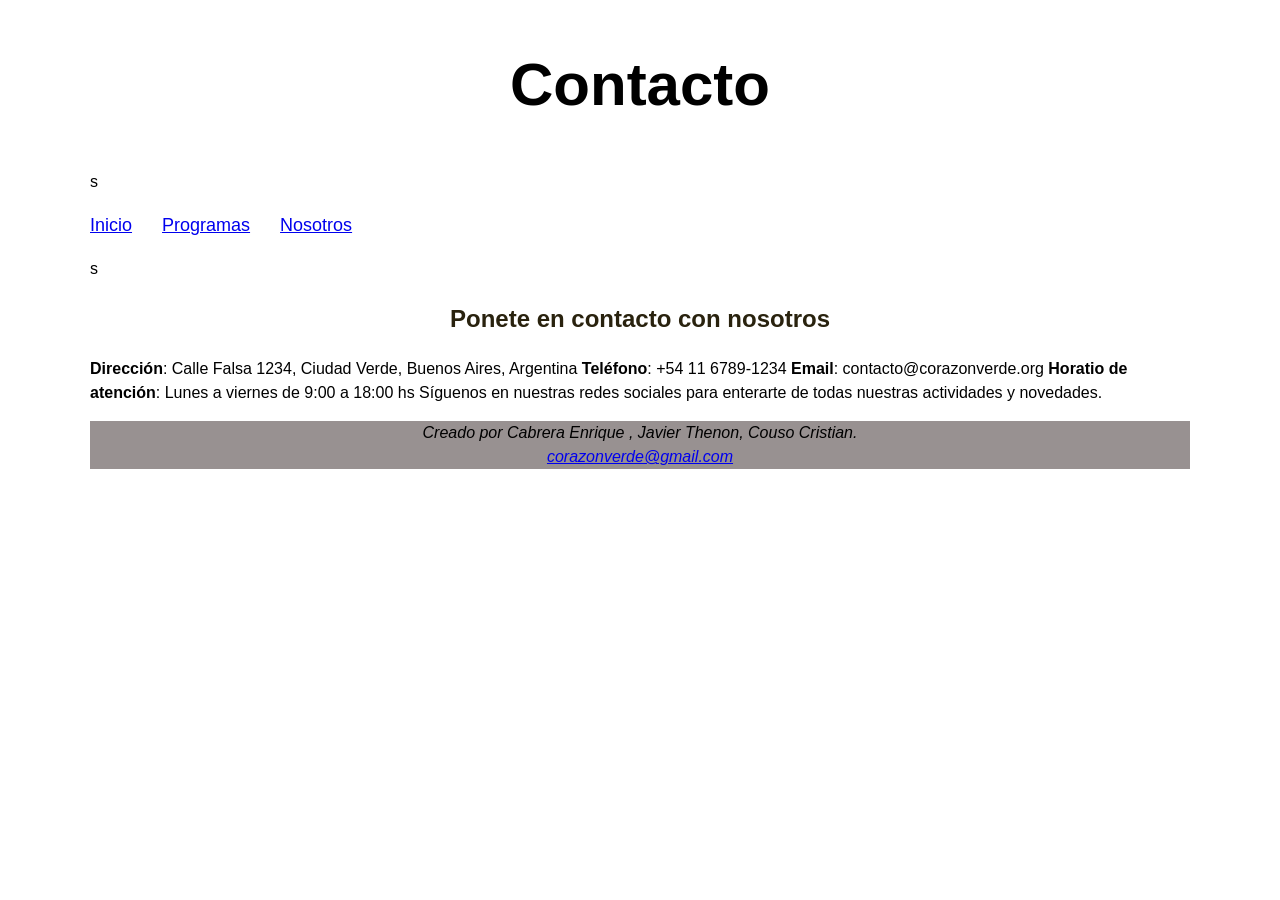
==== contacto.html @ 67dd3d22 "Actualizando" ====
<!DOCTYPE html>
<html lang="es">
<head>
    <meta charset="UTF-8">
    <meta name="viewport" content="width=device-width, initial-scale=1.0">
     <link href="estilos.css" rel="stylesheet">
    <title>Contacto</title>
</head>
<body>
    <h1>Contacto</h1>
      <nav>s
        <ol>
            <li><a href="index.html">Inicio</a></li>
            <li><a href="programa.html">Programas</a></li>
            <li><a href="nosotros.html">Nosotros</a></li>
        </ol>s
    </nav>
    <section>
    <h2>Ponete en contacto con nosotros</h2>
     <p> 
    <strong>Dirección</strong>: Calle Falsa 1234, Ciudad Verde, Buenos Aires, Argentina
    <strong>Teléfono</strong>: +54 11 6789-1234
    <strong>Email</strong>: contacto@corazonverde.org
    <strong>Horatio de atención</strong>: Lunes a viernes de 9:00 a 18:00 hs
      Síguenos en nuestras redes sociales para enterarte de todas nuestras actividades y novedades.
    </p>
    </section>
    <footer>
        <address>
            Creado por Cabrera Enrique , Javier Thenon, Couso Cristian.
            <br>
            <a href="mailto:corazonverde@gmail.com">corazonverde@gmail.com</a>
        </address>
    </footer>
</body>
</html>
---- estilos.css ----
body{s
   background-color: rgb(184, 240, 206);
   font-family: Arial, Helvetica, sans-serif;
   font: 16px;
   line-height: 1.5;
   margin: 0 auto;
   padding: 0 1rem;
   max-width: 1100px;
}

h1 {
   text-align: center;
   font-size: 60px;
}

nav:hover{
   background-color: rgb(152, 145, 145);
}
ol{
   display: flex;
   gap: 30px;
   list-style: none;
   padding: 0;
   font-size: 18px;
}
a:hover{
   color: rgb(1, 75, 100);
}
ol{
   list-style-type: none;
}
img{
   display: block;
   margin: auto;
}
h2{
   text-align: center;
   color: rgb(41, 34, 14);
}
footer{
   text-align: center;
   background-color: rgb(152, 145, 145);
}
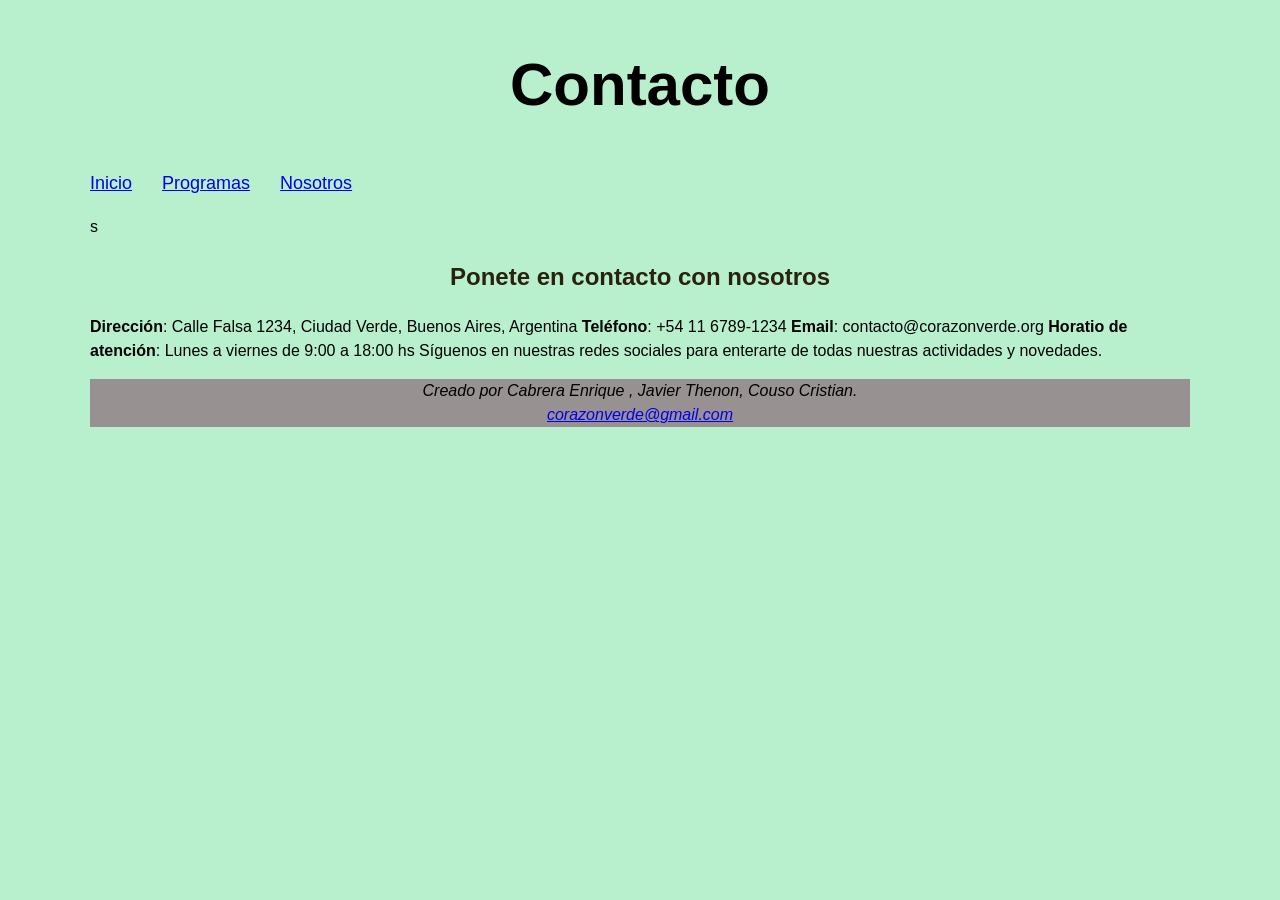
==== commit e70a2fb1: "Actualizando" ====
--- a/contacto.html
+++ b/contacto.html
@@ -8,7 +8,7 @@
 </head>
 <body>
     <h1>Contacto</h1>
-      <nav>s
+      <nav>
         <ol>
             <li><a href="index.html">Inicio</a></li>
             <li><a href="programa.html">Programas</a></li>
--- a/estilos.css
+++ b/estilos.css
@@ -1,4 +1,4 @@
-body{s
+body{
    background-color: rgb(184, 240, 206);
    font-family: Arial, Helvetica, sans-serif;
    font: 16px;
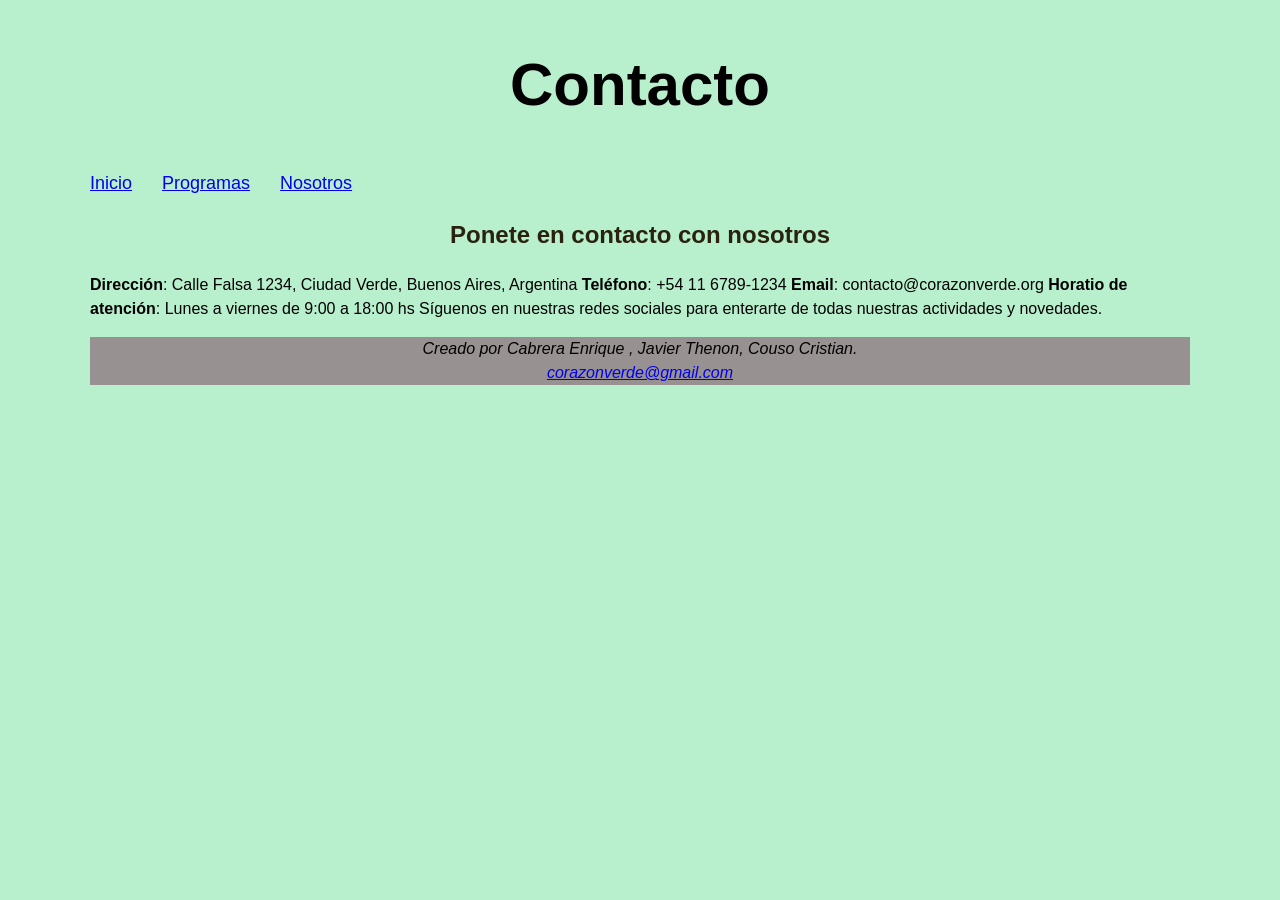
==== commit 5c072a29: "Actualizando" ====
--- a/contacto.html
+++ b/contacto.html
@@ -13,7 +13,7 @@
             <li><a href="index.html">Inicio</a></li>
             <li><a href="programa.html">Programas</a></li>
             <li><a href="nosotros.html">Nosotros</a></li>
-        </ol>s
+        </ol>
     </nav>
     <section>
     <h2>Ponete en contacto con nosotros</h2>
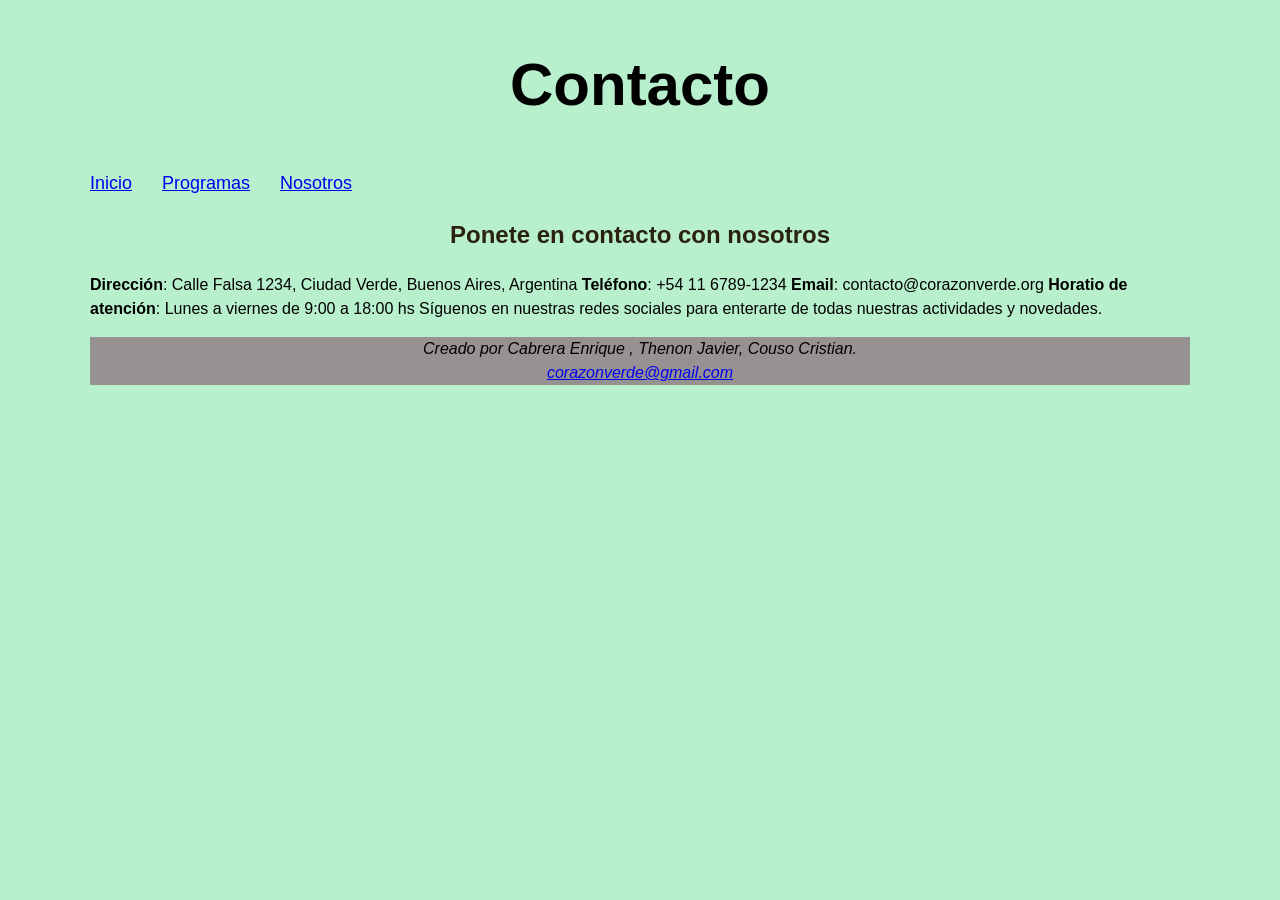
==== commit c134d618: "Actualizando" ====
--- a/contacto.html
+++ b/contacto.html
@@ -27,7 +27,7 @@
     </section>
     <footer>
         <address>
-            Creado por Cabrera Enrique , Javier Thenon, Couso Cristian.
+            Creado por Cabrera Enrique , Thenon Javier, Couso Cristian.
             <br>
             <a href="mailto:corazonverde@gmail.com">corazonverde@gmail.com</a>
         </address>
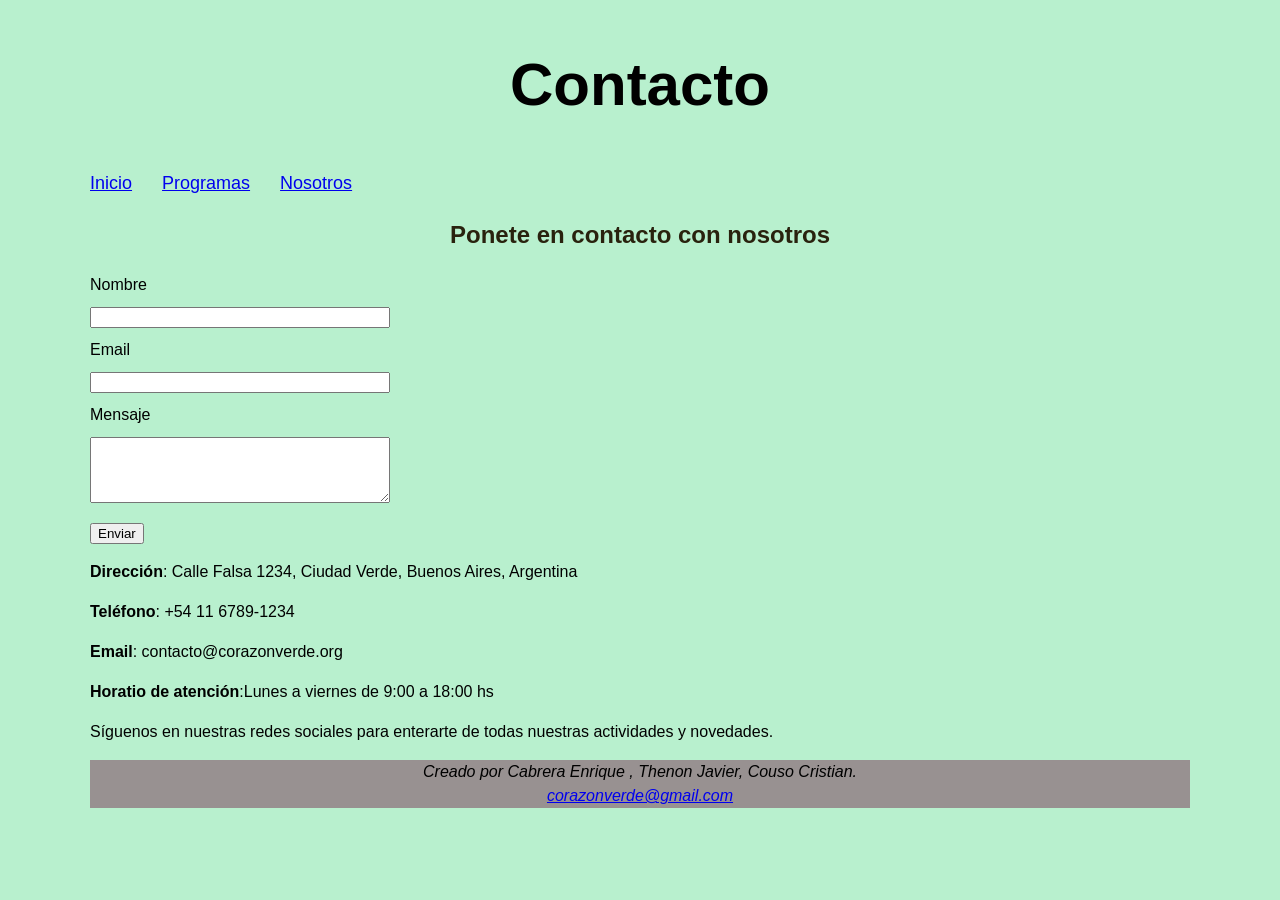
==== commit 1627ea8a: "Se actualizo la pagina contactos, se agrego formulario y otras mejoras." ====
--- a/contacto.html
+++ b/contacto.html
@@ -17,13 +17,25 @@
     </nav>
     <section>
     <h2>Ponete en contacto con nosotros</h2>
-     <p> 
-    <strong>Dirección</strong>: Calle Falsa 1234, Ciudad Verde, Buenos Aires, Argentina
-    <strong>Teléfono</strong>: +54 11 6789-1234
-    <strong>Email</strong>: contacto@corazonverde.org
-    <strong>Horatio de atención</strong>: Lunes a viernes de 9:00 a 18:00 hs
-      Síguenos en nuestras redes sociales para enterarte de todas nuestras actividades y novedades.
-    </p>
+    <form action="enviar">
+        <label for="nombre">Nombre</label>
+         <input type="text" id="nombre"
+             name="nombre" required>
+        <label for="email">Email</label> 
+          <input type="email" id="email"
+            name="email" required>
+        <label for="mensaje">Mensaje</label>   
+          <textarea id="mensaje" name="mensaje"
+          rows="4">
+          </textarea> 
+        <button type="submit">Enviar</button>
+    </form>
+    <section>
+      <p><strong>Dirección</strong>: Calle Falsa 1234, Ciudad Verde, Buenos Aires, Argentina</p>
+      <p><strong>Teléfono</strong>: +54 11 6789-1234</p>
+      <p><strong>Email</strong>: contacto@corazonverde.org</p>
+      <p><strong>Horatio de atención</strong>:<time datetime="09:00-18:00">Lunes a viernes de 9:00 a 18:00 hs</time></p>
+      <p>Síguenos en nuestras redes sociales para enterarte de todas nuestras actividades y novedades.</p>
     </section>
     <footer>
         <address>
--- a/estilos.css
+++ b/estilos.css
@@ -40,4 +40,17 @@
 footer{
    text-align: center;
    background-color: rgb(152, 145, 145);
-}+}
+/*Estilos de la pagina contatco */
+
+form {
+    display: flex;
+    flex-direction: column; /* Alinea los elementos en fila vertical */
+    max-width: 300px;       /* Limita el ancho del formulario */
+    gap: 10px;              /* Deja un espacio uniforme entre cada campo */
+  }
+
+  button {
+    margin-top: 10px;       /* Separa el botón del último campo */
+    align-self: flex-start; /* Evita que el botón se estire a lo ancho */
+  }
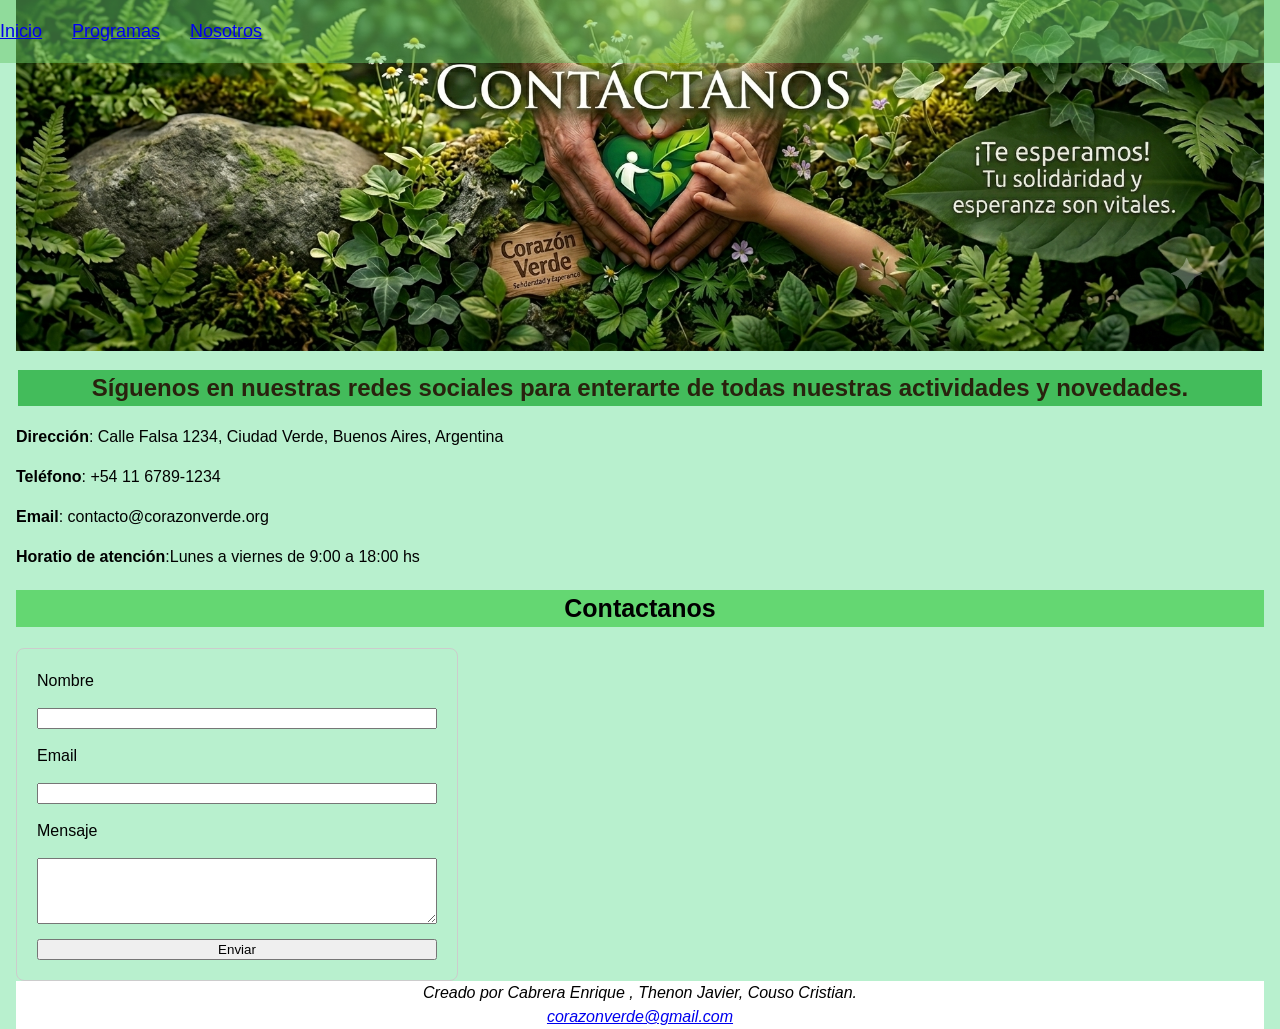
==== commit 8fc6ae88: "se actualizado la pagina en general" ====
--- a/contacto.html
+++ b/contacto.html
@@ -7,17 +7,28 @@
     <title>Contacto</title>
 </head>
 <body>
-    <h1>Contacto</h1>
-      <nav>
+      <nav class="barra-menu">
         <ol>
             <li><a href="index.html">Inicio</a></li>
             <li><a href="programa.html">Programas</a></li>
             <li><a href="nosotros.html">Nosotros</a></li>
         </ol>
-    </nav>
+      </nav>
+  <section>
+    <img src="Imagenes/Contacto/Contactanos.png" alt="Contatanos" class="fondo">
+  </section>
+     <main>
+        <h2>Síguenos en nuestras redes sociales para enterarte de todas nuestras actividades y novedades.</h2>
+      <p><strong>Dirección</strong>: Calle Falsa 1234, Ciudad Verde, Buenos Aires, Argentina</p>
+      <p><strong>Teléfono</strong>: +54 11 6789-1234</p>
+      <p><strong>Email</strong>: contacto@corazonverde.org</p>
+      <p><strong>Horatio de atención</strong>:<time datetime="09:00-18:00">Lunes a viernes de 9:00 a 18:00 hs</time></p>
+      
+     </main>
+
     <section>
-    <h2>Ponete en contacto con nosotros</h2>
-    <form action="enviar">
+    <h1>Contactanos</h1>
+    <form class="formulario-vertical" action="enviar">
         <label for="nombre">Nombre</label>
          <input type="text" id="nombre"
              name="nombre" required>
@@ -30,13 +41,7 @@
           </textarea> 
         <button type="submit">Enviar</button>
     </form>
-    <section>
-      <p><strong>Dirección</strong>: Calle Falsa 1234, Ciudad Verde, Buenos Aires, Argentina</p>
-      <p><strong>Teléfono</strong>: +54 11 6789-1234</p>
-      <p><strong>Email</strong>: contacto@corazonverde.org</p>
-      <p><strong>Horatio de atención</strong>:<time datetime="09:00-18:00">Lunes a viernes de 9:00 a 18:00 hs</time></p>
-      <p>Síguenos en nuestras redes sociales para enterarte de todas nuestras actividades y novedades.</p>
-    </section>
+   
     <footer>
         <address>
             Creado por Cabrera Enrique , Thenon Javier, Couso Cristian.
--- a/estilos.css
+++ b/estilos.css
@@ -5,16 +5,18 @@
    line-height: 1.5;
    margin: 0 auto;
    padding: 0 1rem;
-   max-width: 1100px;
+   max-width: none;
 }
 
 h1 {
    text-align: center;
-   font-size: 60px;
-}
-
-nav:hover{
-   background-color: rgb(152, 145, 145);
+   font-size: 25px;
+   color: rgb(0, 0, 0);
+   background-color: rgb(100, 215, 114);
+}
+
+nav:hover{ 
+  background: rgba(34, 139, 34, 0.4);
 }
 ol{
    display: flex;
@@ -36,21 +38,171 @@
 h2{
    text-align: center;
    color: rgb(41, 34, 14);
+   background-color: rgb(67, 188, 91);
+   padding: 0;
+   margin: 0.8em 0.1em;
 }
 footer{
    text-align: center;
-   background-color: rgb(152, 145, 145);
-}
-/*Estilos de la pagina contatco */
-
-form {
+   background-color: white;
+}
+
+/* Pagina Programa */
+.contenedor{
+ display: block;
+}
+.encuadre{
+   width: 100%;
+   margin: 1.5rem 0;
+   padding: 1rem;
+   background-color: white;
+   border-radius: 12px;
+   box-shadow: 0 2px 8px rgba(0,0,0,0.1);
+}
+img{
+  padding: 0;
+  width: 1220px;
+  margin: auto;
+  display: block;
+}
+.contenido-programa{
+   display: flex;
+   align-items: center;
+   gap: 1.5rem;
+}
+.invertido{
+   flex-direction: row-reverse;
+}
+.contenido-programa img{
+   width: 400px;
+   border-radius: 10px;
+   height: auto;
+   flex-shrink: 0;
+   padding: 0;
+}
+.contenido-programa p{
+   margin: 0;
+}
+.texto-en-programa{
+   font-style: italic;
+   font-size: 1.4em;
+}
+
+/*ESTILO DE LA PAGINA INDEX*/
+
+/*.menu {
+    list-style: none;
+    padding: 0;
+    margin: 0;
+    background: #4db38c;
+}
+
+.menu > li {
+    display: inline-block;
+    position: relative;
+}
+
+.menu a {
+    color: rgb(2, 1, 1);
+    text-decoration: none;
+    padding: 15px 20px;
+    display: block;
+}
+
+.menu a:hover {
+    background: #e3e9e6;
+}
+
+.submenu {
+    display: none;
+    position: absolute;
+    background: #4db38c;
+    list-style: none;
+    padding: 0;
+    margin: 0;
+    min-width: 180px;
+}
+
+.submenu li {
+    display: block;
+}
+.desplegable {
+    position: relative;
+}
+.desplegable:hover .submenu {
+    display: block;
+}
+*/
+.menu {
     display: flex;
-    flex-direction: column; /* Alinea los elementos en fila vertical */
-    max-width: 300px;       /* Limita el ancho del formulario */
-    gap: 10px;              /* Deja un espacio uniforme entre cada campo */
-  }
-
-  button {
-    margin-top: 10px;       /* Separa el botón del último campo */
-    align-self: flex-start; /* Evita que el botón se estire a lo ancho */
-  }+    justify-content: flex-start;
+    align-items: center;
+    gap: 30px;
+}
+
+.desplegable {
+    position: relative;
+}
+
+.submenu {
+    display: none;
+    position: absolute;
+    top: 100%;
+    left: 0;
+    background: rgba(34, 139, 34, 0.4);
+    min-width: 180px;
+}
+
+.submenu a {
+    display: block;
+    padding: 10px;
+}
+
+.desplegable:hover .submenu {
+    display: block;
+}
+/* FONDO IMAGEN*/
+
+.contenedorDeImagen {
+    position: relative;
+ /* o el tamaño que quieran */
+}
+
+.fondo {
+    width: 100%;
+    display: block;
+}
+
+.logo {
+    position: absolute;
+    top: 50%;
+    left: 50%;
+    transform: translate(-50%, -50%);
+    width: 550px;
+}
+
+.barra-menu {
+    position: absolute;
+    top: 0;
+    left: 0;
+    width: 100%;
+    z-index: 1000;
+    background: rgba(106, 199, 106, 0.5);
+
+}
+.menu a:hover {
+    background: rgba(34, 139, 34, 0.4);
+}
+
+/* Estilo de la pagina Contacto */
+
+.formulario-vertical {
+  display: flex;
+  flex-direction: column; /* Alinea los elementos verticalmente */
+  gap: 15px; /* Espacio entre cada elemento */
+  max-width: 400px; /* Ancho máximo del formulario */
+  margin: 0 left; /* Centra el formulario en la pantalla */
+  padding: 20px;
+  border: 1px solid #ccc;
+  border-radius: 8px;
+}
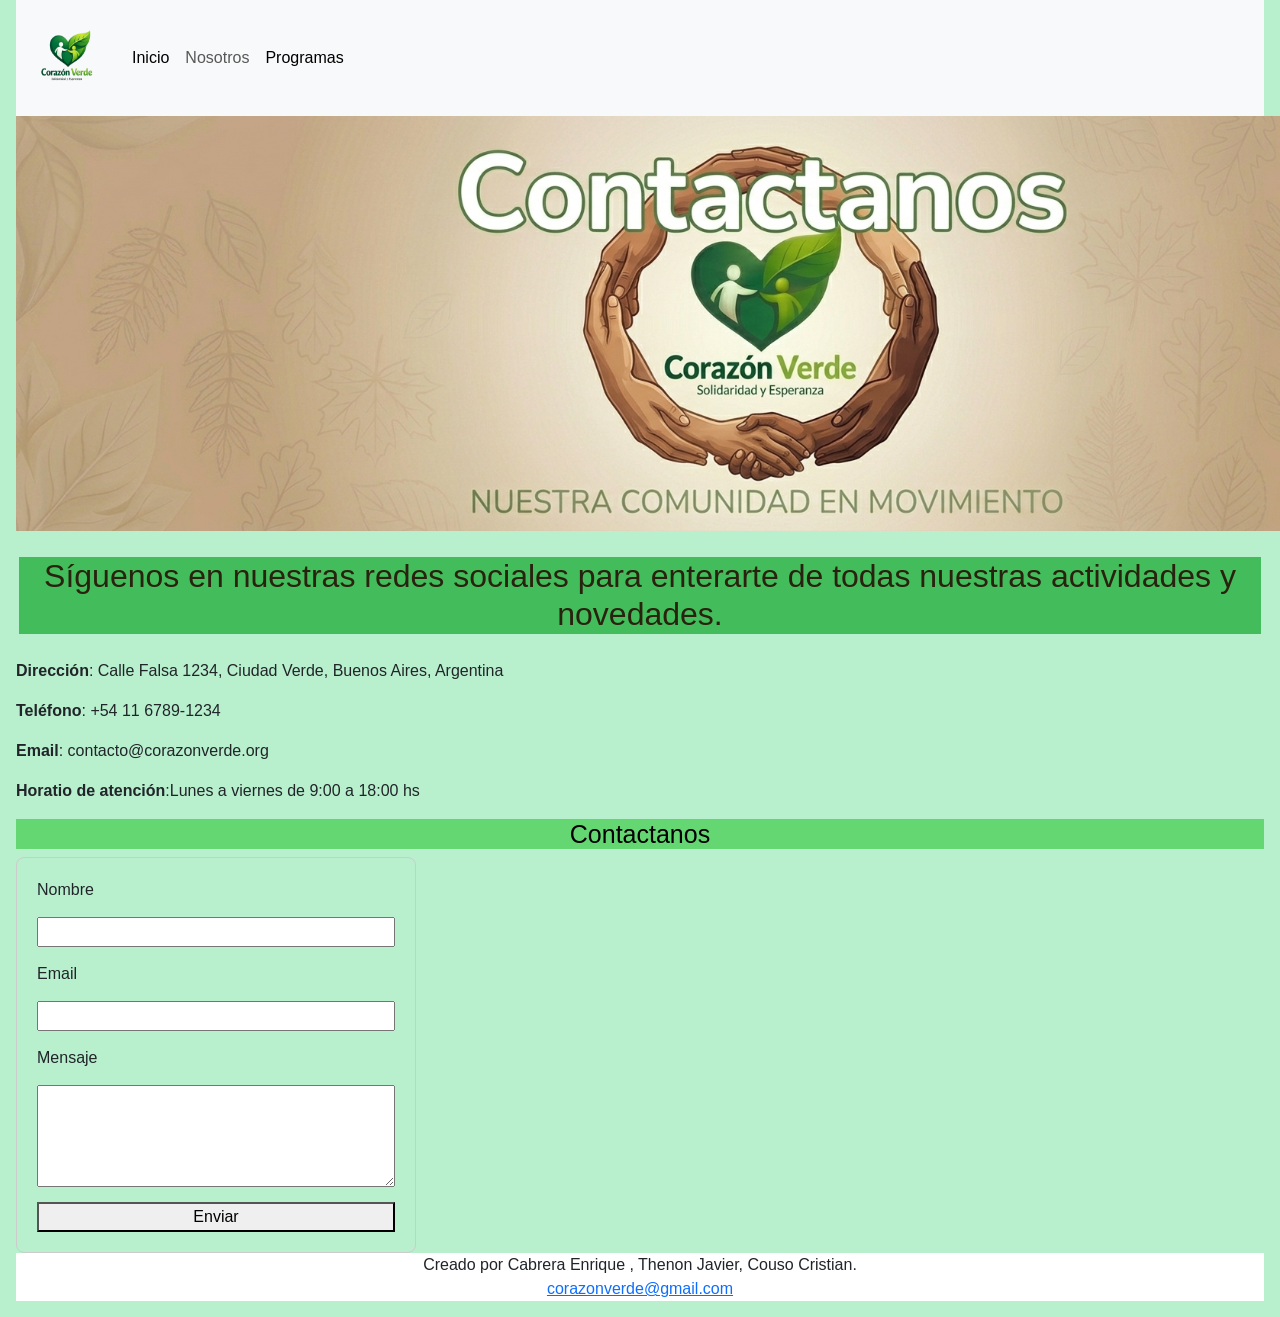
==== commit 7e19d9e3: "Se actualizo una parte de index y contacto." ====
--- a/contacto.html
+++ b/contacto.html
@@ -3,19 +3,37 @@
 <head>
     <meta charset="UTF-8">
     <meta name="viewport" content="width=device-width, initial-scale=1.0">
-     <link href="estilos.css" rel="stylesheet">
     <title>Contacto</title>
+    <link href="https://cdn.jsdelivr.net/npm/bootstrap@5.3.8/dist/css/bootstrap.min.css" rel="stylesheet" integrity="sha384-sRIl4kxILFvY47J16cr9ZwB07vP4J8+LH7qKQnuqkuIAvNWLzeN8tE5YBujZqJLB" crossorigin="anonymous">
+    <link href="estilos.css" rel="stylesheet">
 </head>
 <body>
-      <nav class="barra-menu">
-        <ol>
-            <li><a href="index.html">Inicio</a></li>
-            <li><a href="programa.html">Programas</a></li>
-            <li><a href="nosotros.html">Nosotros</a></li>
-        </ol>
-      </nav>
+       <nav class="navbar navbar-expand-lg bg-body-tertiary">
+  <div class="container-fluid">
+    <a class="navbar-brand" href="index.html">
+     <img src="Imagenes/corazon-verde.png" alt="logo" width="80px" height="90px">
+    </a>
+    <button class="navbar-toggler" type="button" data-bs-toggle="collapse" data-bs-target="#navbarSupportedContent" aria-controls="navbarSupportedContent" aria-expanded="false" aria-label="Toggle navigation">
+      <span class="navbar-toggler-icon"></span>
+    </button>
+    <div class="collapse navbar-collapse" id="navbarSupportedContent">
+      <ul class="navbar-nav me-auto mb-2 mb-lg-0">
+        <li class="nav-item">
+          <a class="nav-link active" aria-current="page" href="index.html">Inicio</a>
+        </li>
+        <li class="nav-item">
+          <a class="nav-link" href="nosotros.html">Nosotros</a>
+        </li>
+        <li class="nav-item">
+          <a class="nav-link active" aria-current="page" href="Programa.html">Programas</a>
+          </a>
+        </li>
+      </ul>
+    </div>
+  </div>
+</nav>
   <section>
-    <img src="Imagenes/Contacto/Contactanos.png" alt="Contatanos" class="fondo">
+    <img src="Imagenes/Contacto/Contactanos.png" alt="Contatanos" class="imagen_principal">
   </section>
      <main>
         <h2>Síguenos en nuestras redes sociales para enterarte de todas nuestras actividades y novedades.</h2>
@@ -23,9 +41,7 @@
       <p><strong>Teléfono</strong>: +54 11 6789-1234</p>
       <p><strong>Email</strong>: contacto@corazonverde.org</p>
       <p><strong>Horatio de atención</strong>:<time datetime="09:00-18:00">Lunes a viernes de 9:00 a 18:00 hs</time></p>
-      
      </main>
-
     <section>
     <h1>Contactanos</h1>
     <form class="formulario-vertical" action="enviar">
@@ -49,5 +65,6 @@
             <a href="mailto:corazonverde@gmail.com">corazonverde@gmail.com</a>
         </address>
     </footer>
+<script src="https://cdn.jsdelivr.net/npm/bootstrap@5.3.8/dist/js/bootstrap.bundle.min.js" integrity="sha384-FKyoEForCGlyvwx9Hj09JcYn3nv7wiPVlz7YYwJrWVcXK/BmnVDxM+D2scQbITxI" crossorigin="anonymous"></script>
 </body>
 </html>
--- a/estilos.css
+++ b/estilos.css
@@ -14,7 +14,7 @@
    color: rgb(0, 0, 0);
    background-color: rgb(100, 215, 114);
 }
-
+/*
 nav:hover{ 
   background: rgba(34, 139, 34, 0.4);
 }
@@ -31,10 +31,13 @@
 ol{
    list-style-type: none;
 }
+   */
+   
 img{
    display: block;
    margin: auto;
 }
+   
 h2{
    text-align: center;
    color: rgb(41, 34, 14);
@@ -47,7 +50,18 @@
    background-color: white;
 }
 
-/* Pagina Programa */
+/*ESTILO DE LA PAGINA INDEX*/
+
+.imagen_principal {
+  padding: 0;
+  width: 1490px;
+  margin: auto;
+  display: block;
+}
+
+
+/* ESTILO DE LA PAGINA PROGRAMA */
+
 .contenedor{
  display: block;
 }
@@ -59,12 +73,14 @@
    border-radius: 12px;
    box-shadow: 0 2px 8px rgba(0,0,0,0.1);
 }
+/*
 img{
   padding: 0;
   width: 1220px;
   margin: auto;
   display: block;
 }
+  */
 .contenido-programa{
    display: flex;
    align-items: center;
@@ -88,99 +104,20 @@
    font-size: 1.4em;
 }
 
-/*ESTILO DE LA PAGINA INDEX*/
 
-/*.menu {
-    list-style: none;
-    padding: 0;
-    margin: 0;
-    background: #4db38c;
-}
-
-.menu > li {
-    display: inline-block;
-    position: relative;
-}
-
-.menu a {
-    color: rgb(2, 1, 1);
-    text-decoration: none;
-    padding: 15px 20px;
-    display: block;
-}
-
-.menu a:hover {
-    background: #e3e9e6;
-}
-
-.submenu {
-    display: none;
-    position: absolute;
-    background: #4db38c;
-    list-style: none;
-    padding: 0;
-    margin: 0;
-    min-width: 180px;
-}
-
-.submenu li {
-    display: block;
-}
-.desplegable {
-    position: relative;
-}
-.desplegable:hover .submenu {
-    display: block;
-}
-*/
-.menu {
-    display: flex;
-    justify-content: flex-start;
-    align-items: center;
-    gap: 30px;
-}
-
-.desplegable {
-    position: relative;
-}
-
-.submenu {
-    display: none;
-    position: absolute;
-    top: 100%;
-    left: 0;
-    background: rgba(34, 139, 34, 0.4);
-    min-width: 180px;
-}
-
-.submenu a {
-    display: block;
-    padding: 10px;
-}
-
-.desplegable:hover .submenu {
-    display: block;
-}
 /* FONDO IMAGEN*/
-
+/*
 .contenedorDeImagen {
     position: relative;
  /* o el tamaño que quieran */
-}
 
+/*
 .fondo {
     width: 100%;
     display: block;
 }
-
-.logo {
-    position: absolute;
-    top: 50%;
-    left: 50%;
-    transform: translate(-50%, -50%);
-    width: 550px;
-}
-
+*/
+/*
 .barra-menu {
     position: absolute;
     top: 0;
@@ -190,10 +127,12 @@
     background: rgba(106, 199, 106, 0.5);
 
 }
+*/
+/*
 .menu a:hover {
     background: rgba(34, 139, 34, 0.4);
 }
-
+*/
 /* Estilo de la pagina Contacto */
 
 .formulario-vertical {
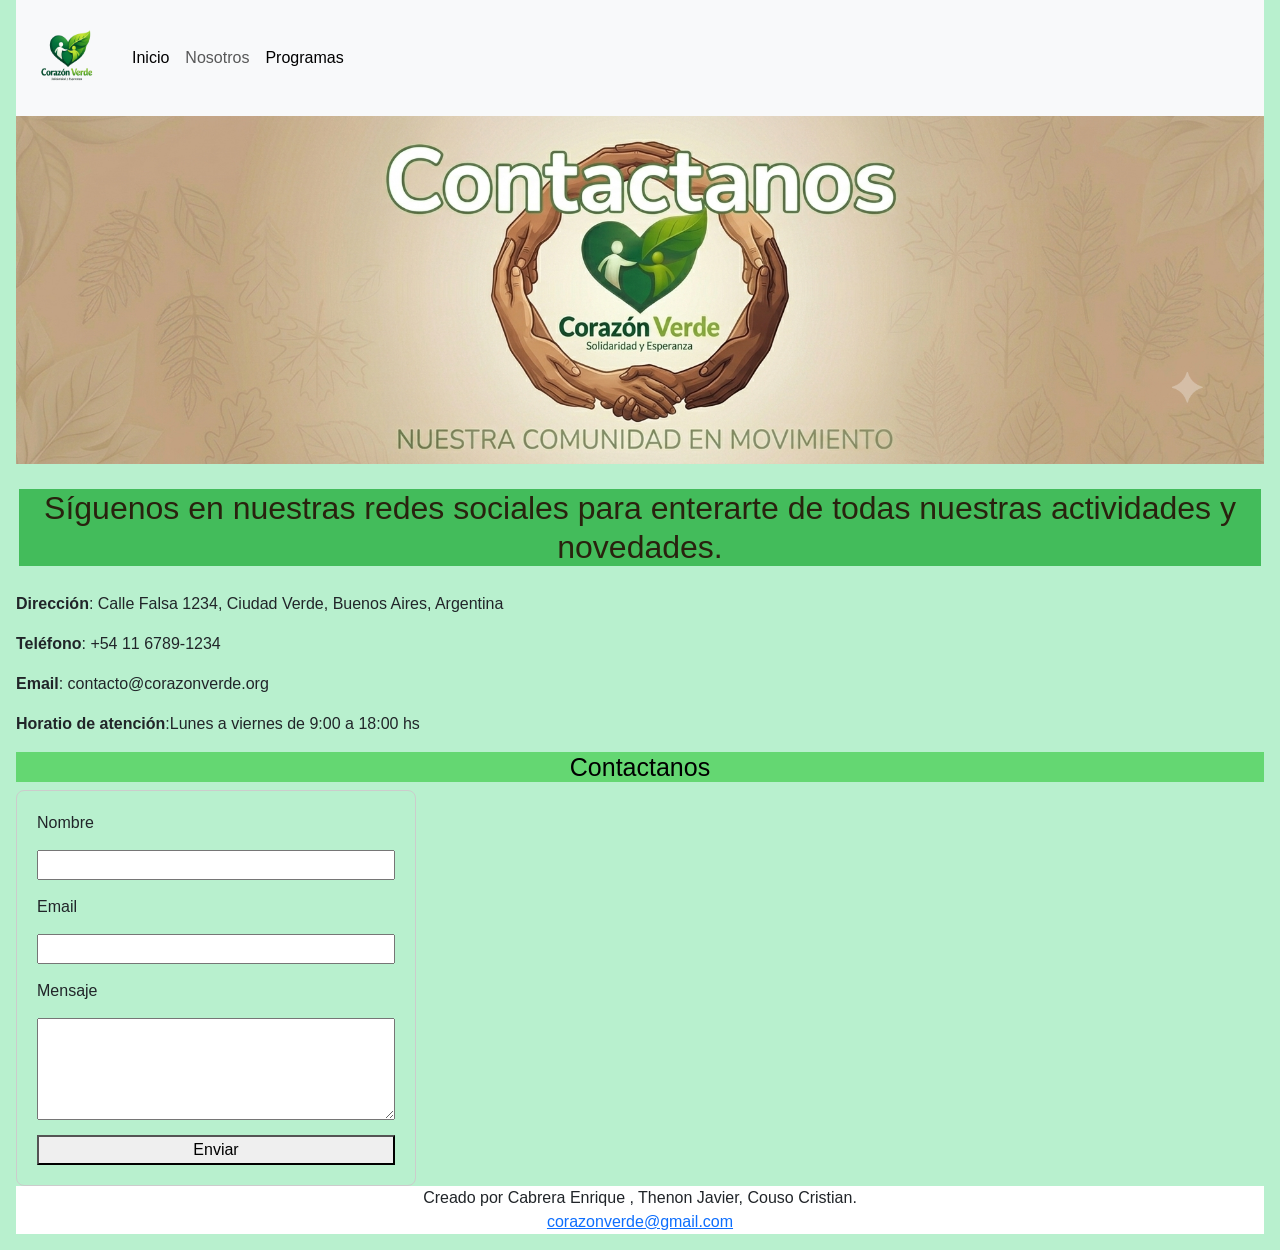
==== commit 84c6275b: "Merge branch 'main' into enrique-tarea" ====
--- a/contacto.html
+++ b/contacto.html
@@ -3,6 +3,7 @@
 <head>
     <meta charset="UTF-8">
     <meta name="viewport" content="width=device-width, initial-scale=1.0">
+     <link href="estilos.css" rel="stylesheet">
     <title>Contacto</title>
     <link href="https://cdn.jsdelivr.net/npm/bootstrap@5.3.8/dist/css/bootstrap.min.css" rel="stylesheet" integrity="sha384-sRIl4kxILFvY47J16cr9ZwB07vP4J8+LH7qKQnuqkuIAvNWLzeN8tE5YBujZqJLB" crossorigin="anonymous">
     <link href="estilos.css" rel="stylesheet">
--- a/estilos.css
+++ b/estilos.css
@@ -54,7 +54,7 @@
 
 .imagen_principal {
   padding: 0;
-  width: 1490px;
+  width: 100%;
   margin: auto;
   display: block;
 }
--- a/estilos.css
+++ b/estilos.css
@@ -54,7 +54,7 @@
 
 .imagen_principal {
   padding: 0;
-  width: 1490px;
+  width: 100%;
   margin: auto;
   display: block;
 }
